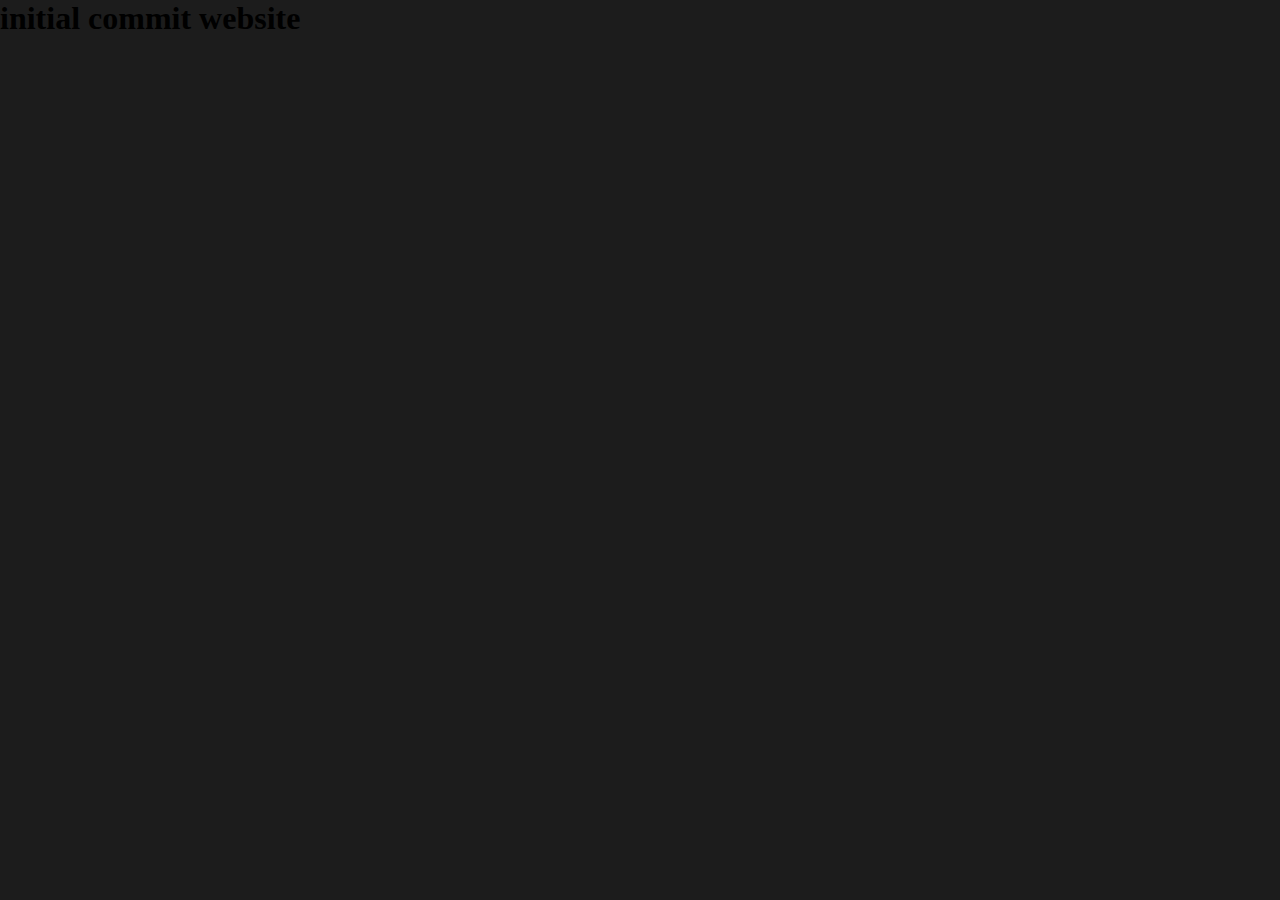
==== index.html @ 4c357bb4 "Initial Commmit" ====
<!DOCTYPE html>
<html lang="en">
<head>
  <meta charset="UTF-8">
  <meta name="viewport" content="width=device-width, initial-scale=1.0">
  <title>Home | Devhub</title>
  <script src="script.js"></script>
  <link rel="stylesheet" href="style.css">
</head>
<body>
  <h1>initial commit website</h1>
</body>
</html>
---- style.css ----
*{
  margin: 0;
  padding: 0;
  box-sizing: border-box;
  text-decoration: none;
}

body{
  background-color: #1c1c1c;
}
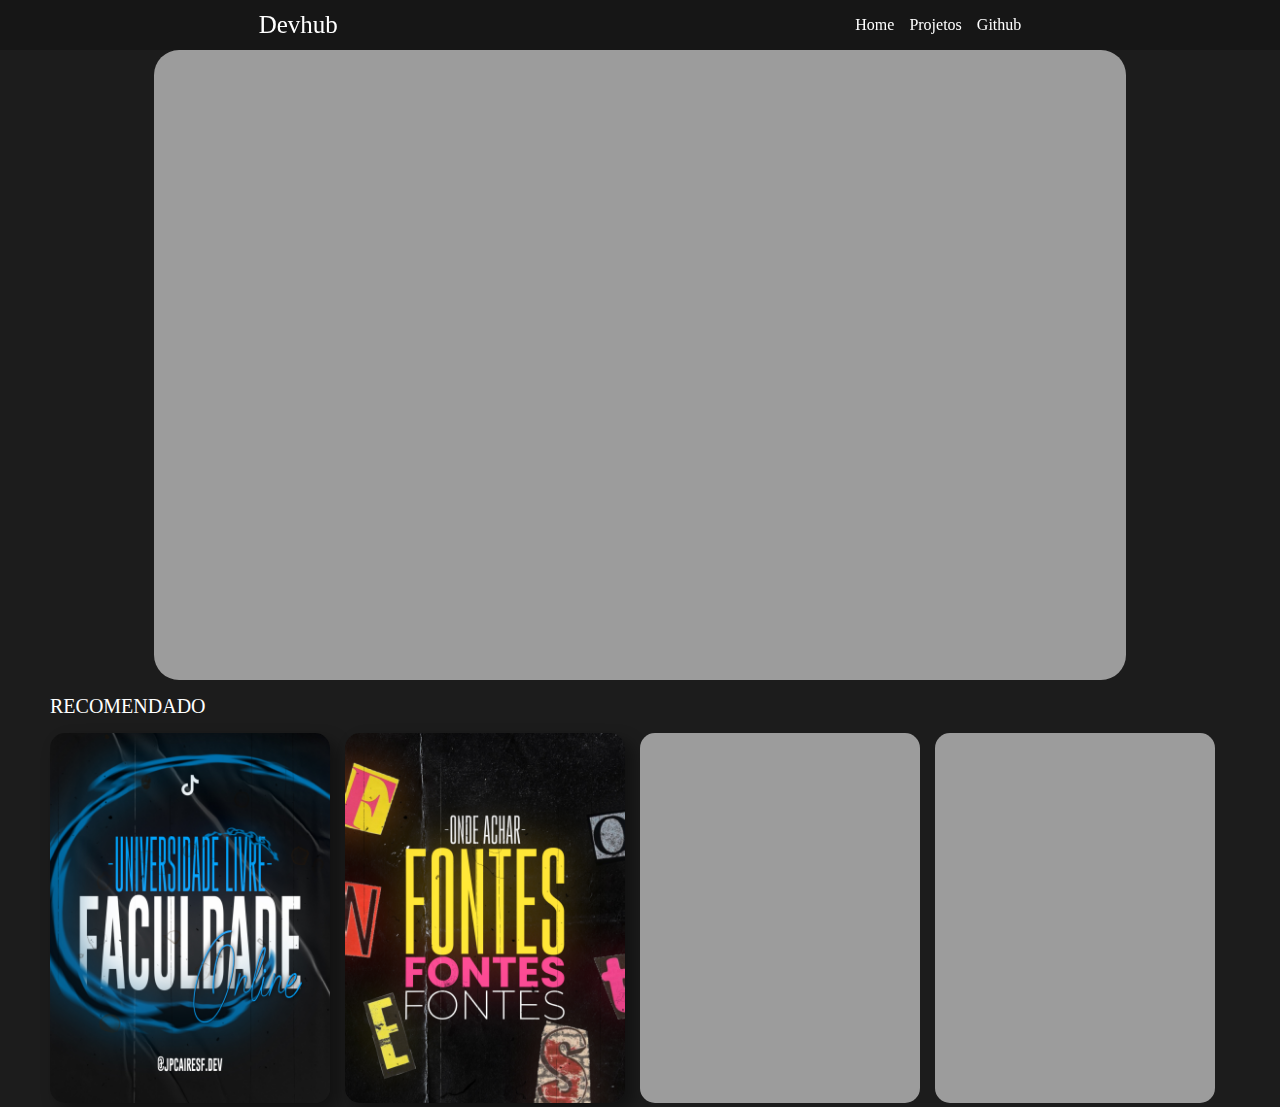
==== commit 50ee2a42: "creating website" ====
--- a/index.html
+++ b/index.html
@@ -1,13 +1,45 @@
 <!DOCTYPE html>
-<html lang="en">
+<html lang="pt-BR">
 <head>
   <meta charset="UTF-8">
   <meta name="viewport" content="width=device-width, initial-scale=1.0">
   <title>Home | Devhub</title>
-  <script src="script.js"></script>
   <link rel="stylesheet" href="style.css">
+  <script src="script.js" defer></script>
 </head>
 <body>
-  <h1>initial commit website</h1>
+  <header>
+    <span>Devhub</span>
+    <nav>
+      <a href="">Home</a>
+      <a href="">Projetos</a>
+      <a href="">Github</a>
+    </nav>
+    <div id="mobile-nav">
+      <a href="">Home</a>
+      <a href="">Github</a>
+    </div>
+  </header>
+
+  <main>
+    <div id="flyer">
+      <canvas id="flyer-content"></canvas>
+    </div>
+
+    <div id="recommended-gallery">
+      <div id="gallery-content">
+        <span>RECOMENDADO</span>
+        <nav>
+          <a href="https://www.tiktok.com/@jpcairesf.dev/video/7327398238858874118?_t=8jI5crwZg61&_r=1"><img src="/assets/recommended/universidade-livre-faculdade.jpg" id="recommended-item"></a>
+          <a href=""><img src="/assets/recommended/onde-achar-fontes_00000.jpg" id="recommended-item"></a>
+          <a href=""><img src="/assets/default-container.png" id="recommended-item-last1"></a>
+          <a href=""><img src="/assets/default-container.png" id="recommended-item-last2"></a>
+          <a href=""><img src="/assets/default-container.png" id="recommended-item-last3"></a>
+        </nav>
+      </div>
+    </div>
+  </main>
+
+  <footer></footer>
 </body>
 </html>--- a/style.css
+++ b/style.css
@@ -1,10 +1,192 @@
 *{
   margin: 0;
   padding: 0;
+  text-decoration: none;
   box-sizing: border-box;
-  text-decoration: none;
+  font-family: 'Poppins';
+  color: #fff;
 }
 
 body{
   background-color: #1c1c1c;
+}
+
+header{
+  display: flex;
+  justify-content: space-around;
+  align-items: center;
+  height: 50px;
+  background-color: rgba(0, 0, 0, 0.2);
+  position: sticky;
+  top: 0;
+}
+
+header span{
+  font-size: 25px;
+}
+
+header nav{
+  display: flex;
+  gap: 15px;
+}
+
+header nav a:hover{
+  color: gray;
+}
+
+#mobile-nav{
+  display: none;
+}
+
+#mobile-nav a:hover{
+  color: gray;
+}
+
+#flyer{
+  display: flex;
+  align-items: center;
+  justify-content: center;
+  margin: 0px 0px 15px 0px;
+}
+
+#flyer-content{
+  background-color: #9c9c9c;
+  width: 76vw;
+  height: 70vh;
+  border-radius: 25px;
+}
+
+#recommended-gallery{
+  display: flex;
+  justify-content: center;
+  align-items: center;
+  flex-direction: column;
+}
+
+#gallery-content{
+  display: flex;
+  flex-direction: column;
+  gap: 15px;
+}
+
+#gallery-content nav{
+  display: flex;
+  gap: 15px;
+}
+
+#gallery-content span{
+  font-size: 20px;
+}
+
+#recommended-item{
+  width: 280px;
+  border-radius: 15px;
+  box-shadow: 8px 8px 16px rgba(0, 0, 0, 0.4);
+  transition: .4s;
+}
+
+#recommended-item:hover{
+  filter: brightness(0.5);
+  transition: .4s;
+}
+
+#recommended-item-last1{
+  width: 280px;
+  border-radius: 15px;
+  transition: .4s;
+}
+
+#recommended-item-last2{
+  width: 280px;
+  border-radius: 15px;
+  transition: .4s;
+}
+
+#recommended-item-last3{
+  width: 280px;
+  border-radius: 15px;
+  transition: .4s;
+}
+
+#recommended-item-last:hover{
+  filter: brightness(0.5);
+  transition: .4s;
+}
+
+@media (max-width:500px){
+  #gallery-content{
+    gap: 10px;
+  }
+  #gallery-content span{
+    font-size: 17px;
+  }
+  #gallery-content{
+    margin-left: 45px;
+  }
+  #recommended-item{
+    width: 170px;
+  }
+  #recommended-item-last1{
+    display: none;
+  }
+  #recommended-item-last2{
+    display: none;
+  }
+  #recommended-item-last3{
+    display: none;
+  }
+  #flyer-content{
+    width: 90vw;
+    height: 30vh;
+  }
+  header nav{
+    display: none;
+  }
+  #mobile-nav{
+    display: flex;
+    gap: 15px;
+  }
+}
+
+@media (max-width:1490px){
+  #recommended-item-last3{
+    display: none;
+  }
+}
+
+@media (max-width:1250px){
+  #recommended-item-last2{
+    display: none;
+  }
+  #recommended-item-last3{
+    display: none;
+  }
+}
+
+@media (max-width:925px){
+  #recommended-item-last1{
+    display: none;
+  }
+  #recommended-item-last2{
+    display: none;
+  }
+  #recommended-item-last3{
+    display: none;
+  }
+}
+
+@media (max-width:650px){
+  #recommended-item{
+    width: 170px;
+  }
+
+  #recommended-item-last1{
+    display: none;
+  }
+  #recommended-item-last2{
+    display: none;
+  }
+  #recommended-item-last3{
+    display: none;
+  }
 }